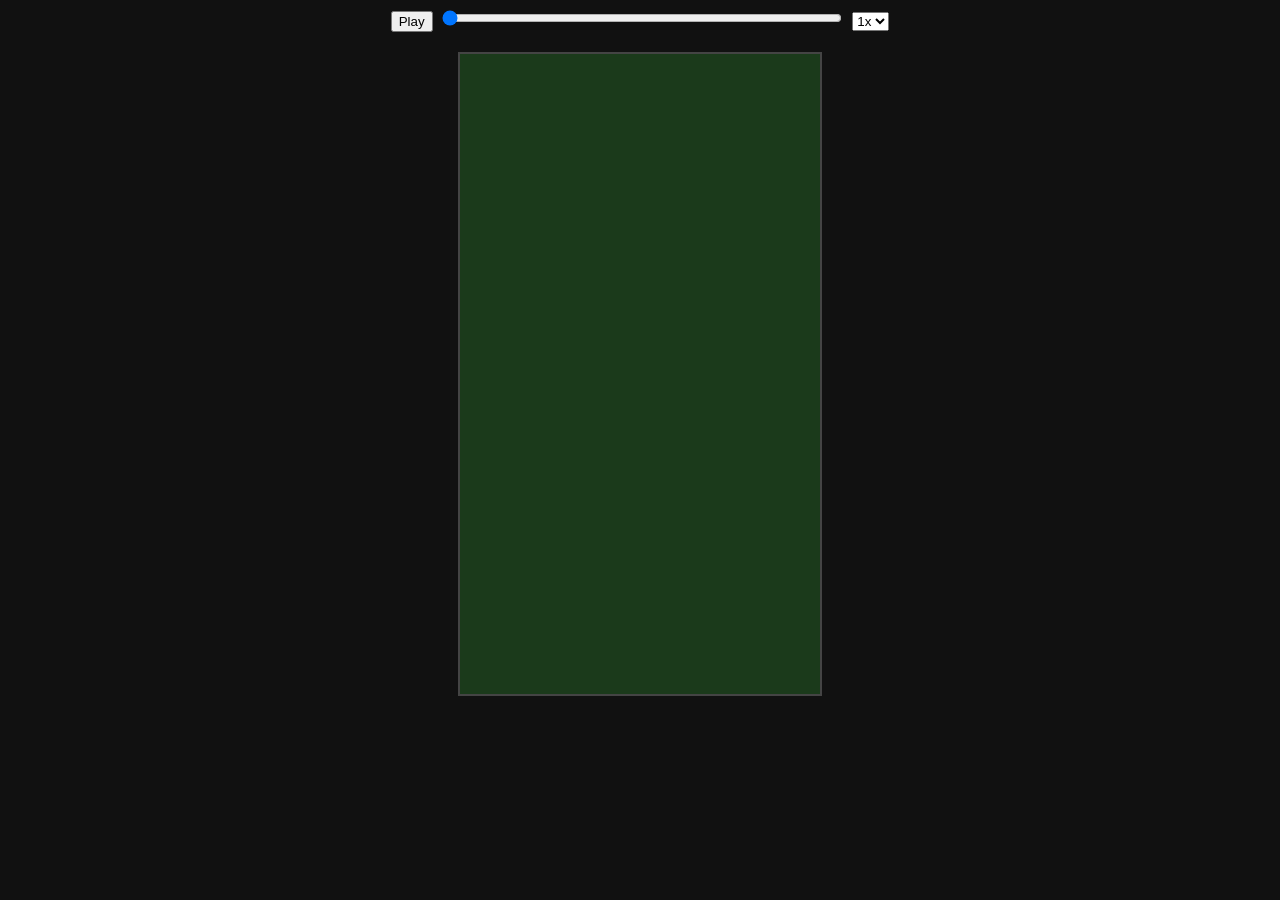
==== web/static/index.html @ 0ffb7e24 "Add shared live/replay web viewer" ====
<!DOCTYPE html>
<html>
<head>
  <meta charset="utf-8">
  <title>Battle Sim Viewer</title>
  <style>
    body { font-family: monospace; background: #111; color: #eee; }
    canvas { background: #1b3a1b; display: block; margin: 20px auto; border: 2px solid #444; }
    #controls { text-align: center; }
  </style>
</head>
<body>
  <div id="controls">
    <button id="playPause">Play</button>
    <input id="scrub" type="range" min="0" max="0" value="0" style="width: 400px;">
    <select id="speed">
      <option value="200">1x</option>
      <option value="100">2x</option>
      <option value="50">4x</option>
      <option value="25">8x</option>
    </select>
  </div>
  <canvas id="board" width="360" height="640"></canvas>
  <script src="/static/viewer.js"></script>
</body>
</html>
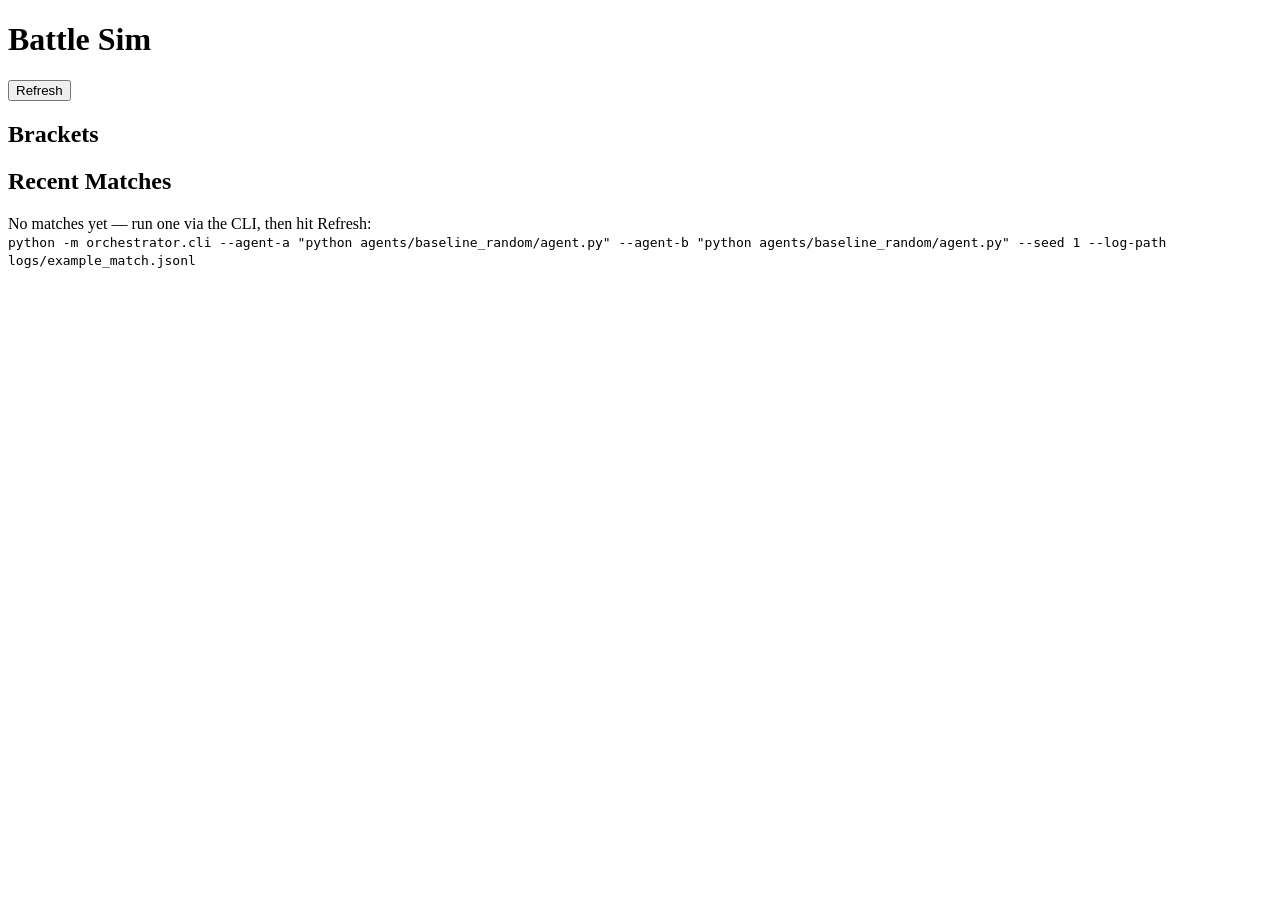
==== commit 279029f5: "Add home page, move viewer to /viewer" ====
--- a/web/static/index.html
+++ b/web/static/index.html
@@ -2,25 +2,33 @@
 <html>
 <head>
   <meta charset="utf-8">
-  <title>Battle Sim Viewer</title>
-  <style>
-    body { font-family: monospace; background: #111; color: #eee; }
-    canvas { background: #1b3a1b; display: block; margin: 20px auto; border: 2px solid #444; }
-    #controls { text-align: center; }
-  </style>
+  <title>Battle Sim</title>
+  <link rel="stylesheet" href="/static/theme.css">
 </head>
-<body>
-  <div id="controls">
-    <button id="playPause">Play</button>
-    <input id="scrub" type="range" min="0" max="0" value="0" style="width: 400px;">
-    <select id="speed">
-      <option value="200">1x</option>
-      <option value="100">2x</option>
-      <option value="50">4x</option>
-      <option value="25">8x</option>
-    </select>
-  </div>
-  <canvas id="board" width="360" height="640"></canvas>
-  <script src="/static/viewer.js"></script>
+<body class="min-h-screen bg-arena-dark text-ink font-mono p-8">
+  <header class="max-w-4xl mx-auto mb-8 flex items-center justify-between">
+    <h1 class="text-2xl font-bold text-gold">Battle Sim</h1>
+    <button id="refresh" class="border border-arena-line px-3 py-1 rounded hover:border-gold hover:text-gold transition-colors">Refresh</button>
+  </header>
+
+  <main class="max-w-4xl mx-auto">
+    <section id="bracket-section" class="mb-10 hidden">
+      <h2 class="text-lg text-ink-muted mb-3">Brackets</h2>
+      <div id="bracket-list" class="grid grid-cols-1 sm:grid-cols-2 md:grid-cols-3 gap-4"></div>
+    </section>
+
+    <section id="matches-section">
+      <h2 class="text-lg text-ink-muted mb-3">Recent Matches</h2>
+      <div id="matches-list" class="grid grid-cols-1 sm:grid-cols-2 md:grid-cols-3 gap-4"></div>
+    </section>
+
+    <p id="empty-state" class="hidden text-ink-muted mt-10">
+      No matches yet — run one via the CLI, then hit Refresh:
+      <br>
+      <code class="block mt-2 bg-arena p-3 rounded text-sm">python -m orchestrator.cli --agent-a "python agents/baseline_random/agent.py" --agent-b "python agents/baseline_random/agent.py" --seed 1 --log-path logs/example_match.jsonl</code>
+    </p>
+  </main>
+
+  <script src="/static/home.js"></script>
 </body>
 </html>
